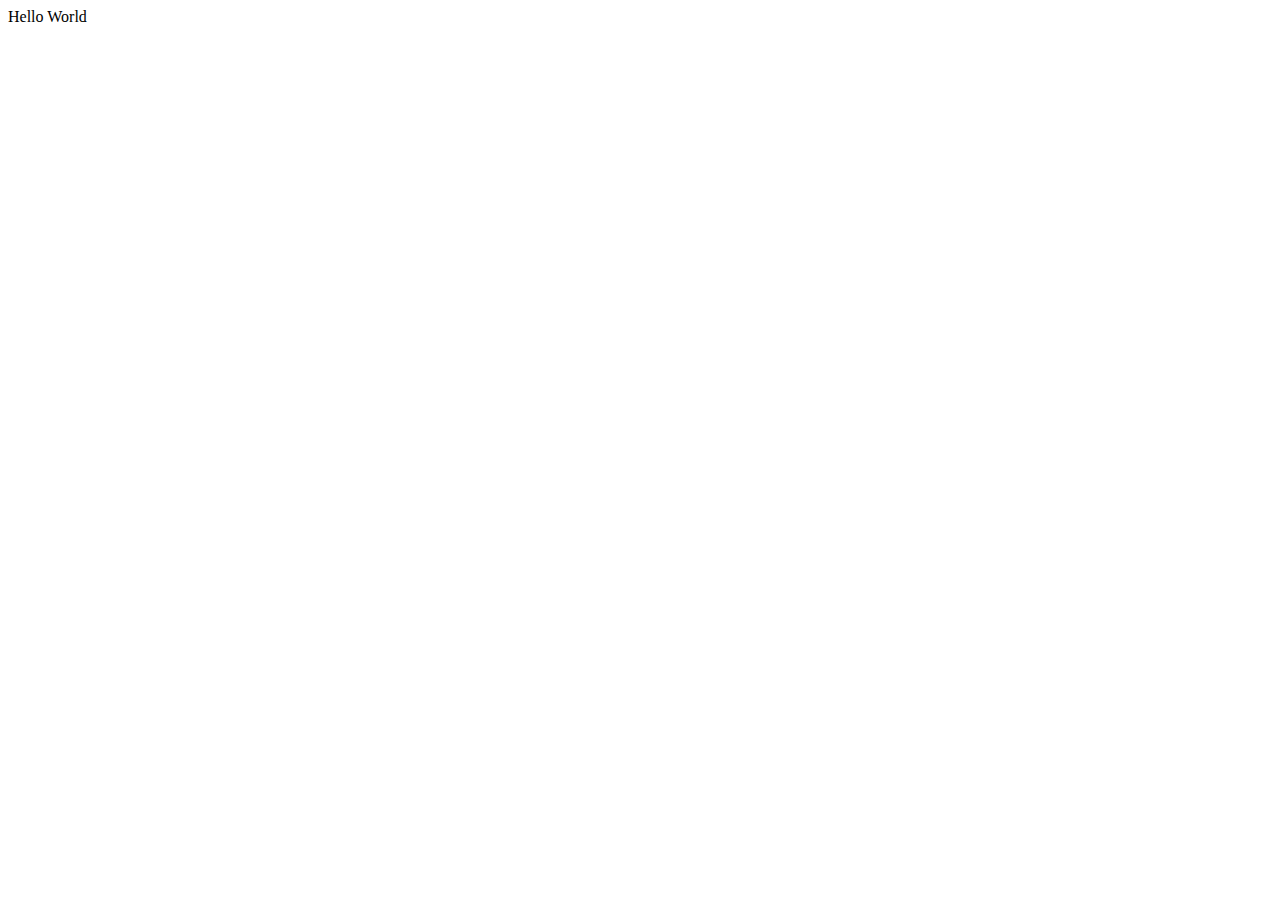
==== index.html @ 79109bf5 "creare index.html nel <body>"Hello World"</body>" ====
<!DOCTYPE html>
<html lang="en">
<head>
    <meta charset="UTF-8">
    <meta http-equiv="X-UA-Compatible" content="IE=edge">
    <meta name="viewport" content="width=device-width, initial-scale=1.0">
    <title>Esercizio 1</title>
</head>
<body>
    Hello World
</body>
</html>
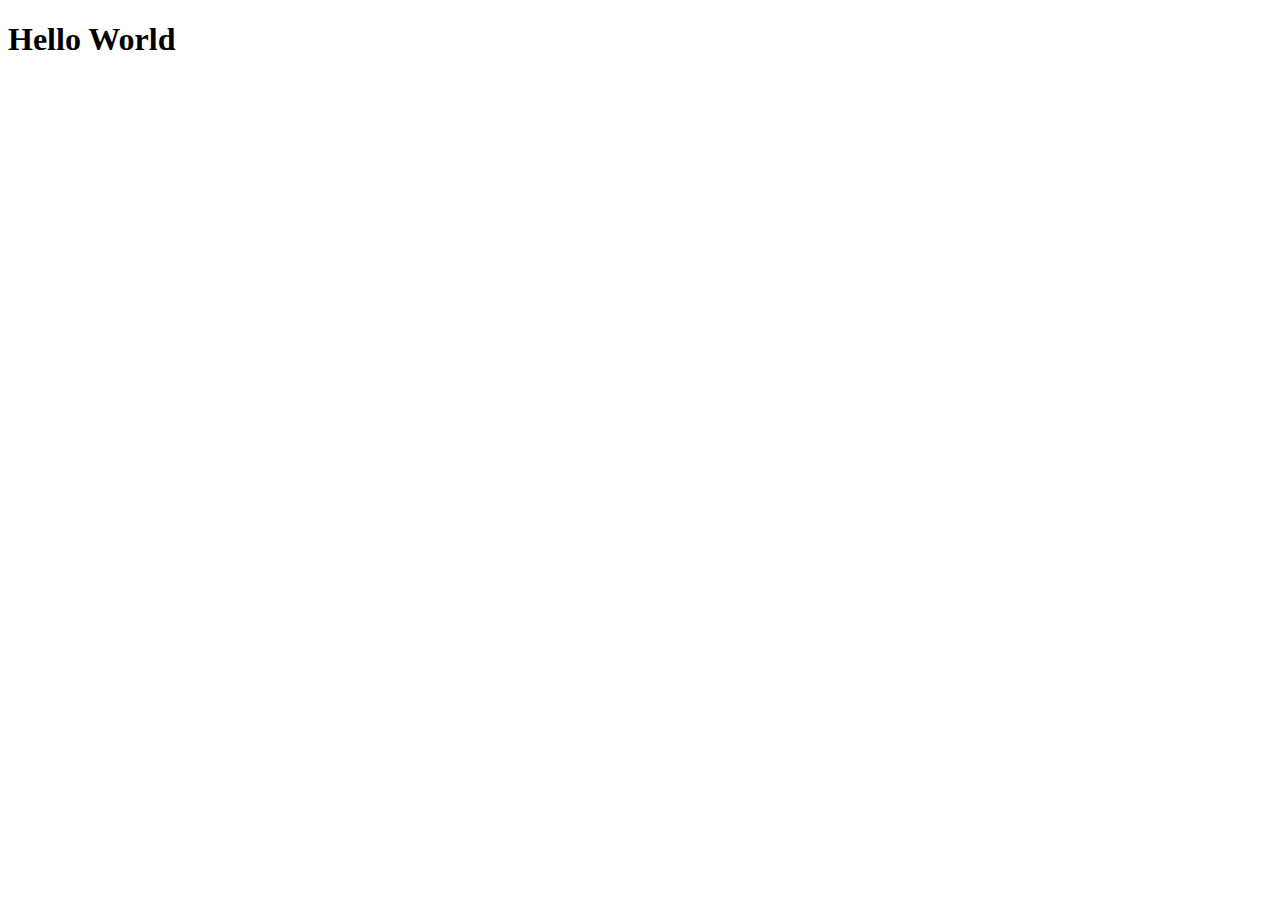
==== commit 190c184b: "aggiunta nel index.html il tag <h1></h1>" ====
--- a/index.html
+++ b/index.html
@@ -7,6 +7,6 @@
     <title>Esercizio 1</title>
 </head>
 <body>
-    Hello World
+    <h1>Hello World</h1>
 </body>
 </html>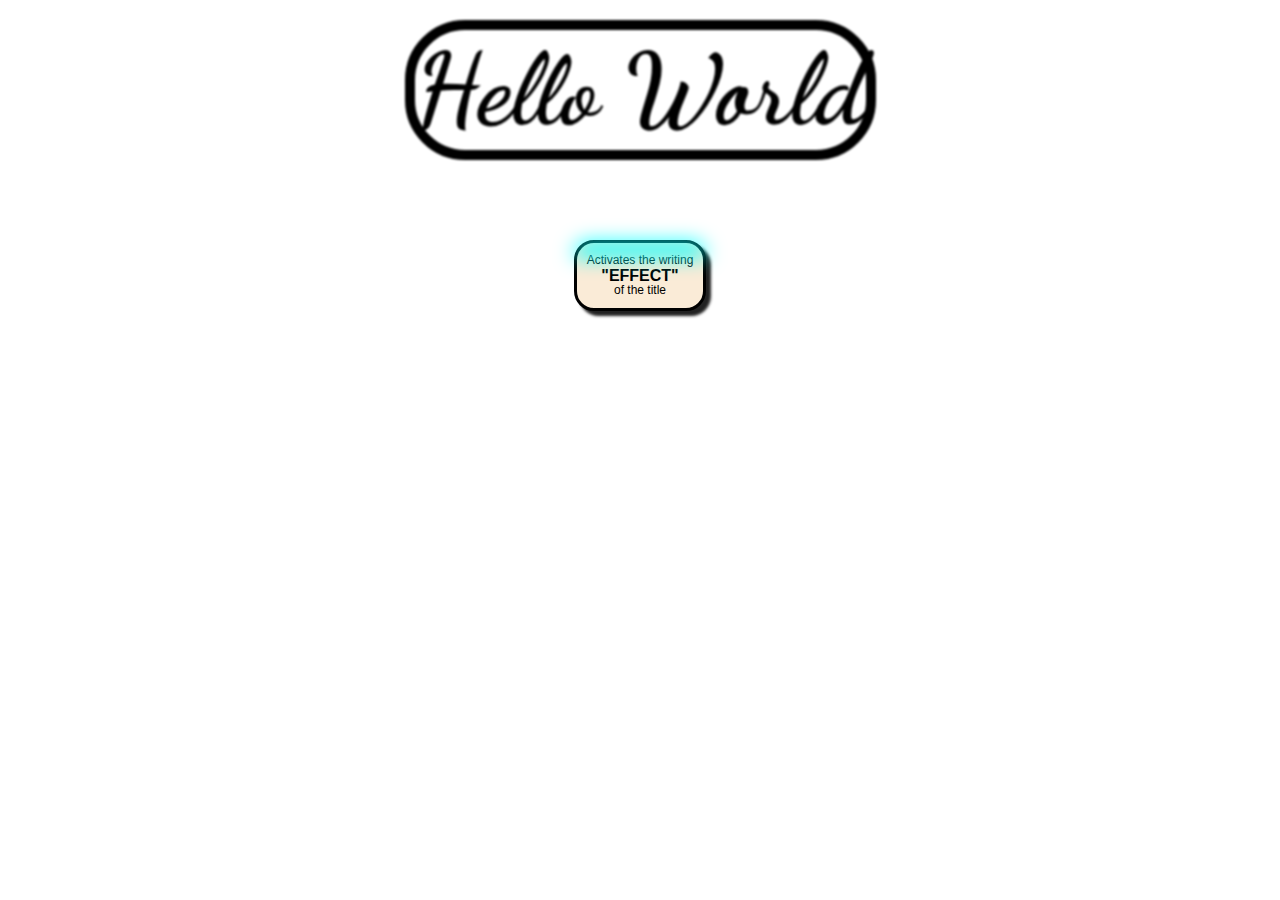
==== commit 020277cb: "cambio Completamente aspetto grafico" ====
--- a/index.html
+++ b/index.html
@@ -1,12 +1,24 @@
 <!DOCTYPE html>
 <html lang="en">
+
 <head>
     <meta charset="UTF-8">
     <meta http-equiv="X-UA-Compatible" content="IE=edge">
     <meta name="viewport" content="width=device-width, initial-scale=1.0">
     <title>Esercizio 1</title>
+
+    <link rel="stylesheet" href="style.css">
+
+    <link rel="preconnect" href="https://fonts.googleapis.com">
+    <link rel="preconnect" href="https://fonts.gstatic.com" crossorigin>
+    <link href="https://fonts.googleapis.com/css2?family=Dancing+Script&display=swap" rel="stylesheet">
 </head>
+
 <body>
-    <h1>Hello World</h1>
+    <h1 style="--i:1;">Hello World</h1>
+    <button>Activates the writing <strong>"EFFECT"</strong> of the title</button>
+
+    <script src="java.js"></script>
 </body>
+
 </html>--- a/style.css
+++ b/style.css
@@ -0,0 +1,155 @@
+*{
+    margin: 0;
+    padding: 0;
+    box-sizing: border-box;
+    user-select: none;
+}
+
+body{
+    display: flex;
+    justify-content: center;
+    align-items: center;
+    flex-direction: column;
+}
+
+body > *{
+    margin: 20px;
+}
+
+/* variabili create */
+:root{
+    --shadow: red;
+    --shadow2: rgba(0, 0, 0, 0.5);
+    --shadow3: rgba(255, 0, 0, 0.267);
+    --boxShadow: rgba(255, 0, 0, 0.8);
+    --boxShadow2: rgba(0, 0, 0, 0.5);
+    --neon: white;
+    --neon2: rgb(212, 212, 212);
+    
+}
+
+/* ---------------------------------------------------------------------- */
+/* TITLE */
+
+h1 {
+    font-family: 'Dancing Script', cursive;
+    filter: blur(1px);
+    font-size: 100px;
+    border: 10px solid black;
+    border-radius: 60px;
+    animation: anim_title_light 1s linear infinite;
+    height: 140px;
+}
+
+/* Animazione Tittolo */
+@keyframes anim_title_light {
+    0%{
+        color: var(--neon);
+        filter: blur(0.8px);
+
+        box-shadow: 20px 20px 10px rgb(41, 41, 41), 30px 30px 20px var(--boxShadow);
+
+        text-shadow: 10px 10px 20px var(--shadow), 10px -10px 20px var(--shadow), -10px 10px 20px var(--shadow), -10px -10px 20px var(--shadow);
+    }
+    49%{
+        color: var(--neon);
+        filter: blur(0.8px);
+
+        box-shadow: 20px 20px 10px rgb(41, 41, 41), 30px 30px 20px var(--boxShadow);
+
+        text-shadow: 10px 10px 20px var(--shadow), 10px -10px 20px var(--shadow), -10px 10px 20px var(--shadow), -10px -10px 20px var(--shadow);
+    }
+    50%{
+        color: var(--neon2);
+        filter: blur(0.5px);
+
+        box-shadow: 20px 20px 10px rgb(41, 41, 41), 30px 30px 20px var(--boxShadow2);
+
+        text-shadow: 10px 10px 10px var(--shadow2);
+    }
+    100%{
+        color: var(--neon2);
+        filter: blur(0.5px);
+
+        box-shadow: 20px 20px 10px rgb(41, 41, 41), 30px 30px 20px var(--boxShadow2);
+
+        text-shadow: 10px 10px 10px var(--shadow2);
+    }
+}
+
+/* ------------------------------------------------------------------------ */
+/* BUTTON */
+
+button{
+    transition: background-color .3s;
+
+    display: flex;
+    flex-direction: column;
+    align-items: center;
+    padding: 10px;
+
+    background-color: antiquewhite;
+    box-shadow: 5px 5px 3px rgb(34, 34, 34);
+
+    border: 3px solid;
+    border-radius: 20px;
+
+    font-size: 12px;
+    line-height: 15px;
+
+    margin-top: 60px;
+    position: relative;
+}
+
+button::before {
+    content: "";
+    width: 105%;
+    height: 15px;
+    display: block;
+    background-color: aqua;
+    position: absolute;
+    top: -1%;
+    border-radius: 15px 15px 0 0;
+    filter: blur(10px);
+
+    animation: anim_buton_light 1s linear infinite;
+}
+
+@keyframes anim_buton_light {
+    0%{
+        background-color: var(--shadow3);
+    }
+    49%{
+        background-color: var(--shadow3);
+    }
+    50%{
+        background-color: transparent;
+    }
+    100%{
+        background-color: transparent;
+    }
+}
+
+button:hover{
+    transition: background-color .3s;
+    background-color: rgb(200, 255, 161);
+    cursor: pointer;
+}
+
+button:active {
+    transition: all 0.1s;
+    box-shadow: none;
+    font-size: 11.5px;
+}
+
+/* parola "EFFECT" */
+
+button strong {
+    font-size: 16px;
+    transition: all 0.1s;
+}
+
+button:active > strong {
+    transition: all 0.1s;
+    font-size: 15.5px;
+}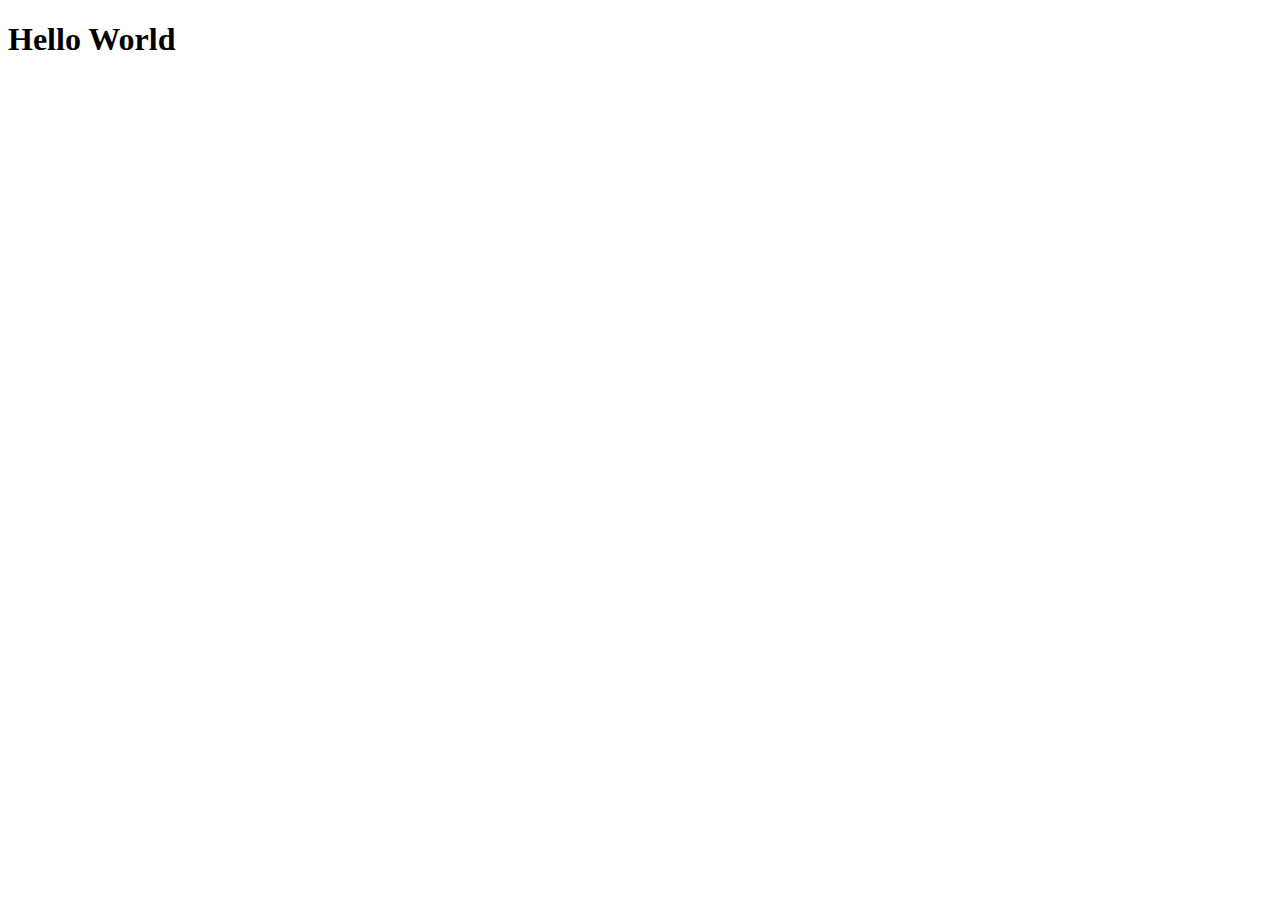
==== commit ec7d9455: "sistemato i file e creato cartella bonus" ====
--- a/index.html
+++ b/index.html
@@ -5,20 +5,13 @@
     <meta charset="UTF-8">
     <meta http-equiv="X-UA-Compatible" content="IE=edge">
     <meta name="viewport" content="width=device-width, initial-scale=1.0">
-    <title>Esercizio 1</title>
+    <title>htmlcss-hello</title>
 
-    <link rel="stylesheet" href="style.css">
-
-    <link rel="preconnect" href="https://fonts.googleapis.com">
-    <link rel="preconnect" href="https://fonts.gstatic.com" crossorigin>
-    <link href="https://fonts.googleapis.com/css2?family=Dancing+Script&display=swap" rel="stylesheet">
 </head>
 
 <body>
-    <h1 style="--i:1;">Hello World</h1>
-    <button>Activates the writing <strong>"EFFECT"</strong> of the title</button>
-
-    <script src="java.js"></script>
+    <h1>Hello World</h1>
+    
 </body>
 
 </html>